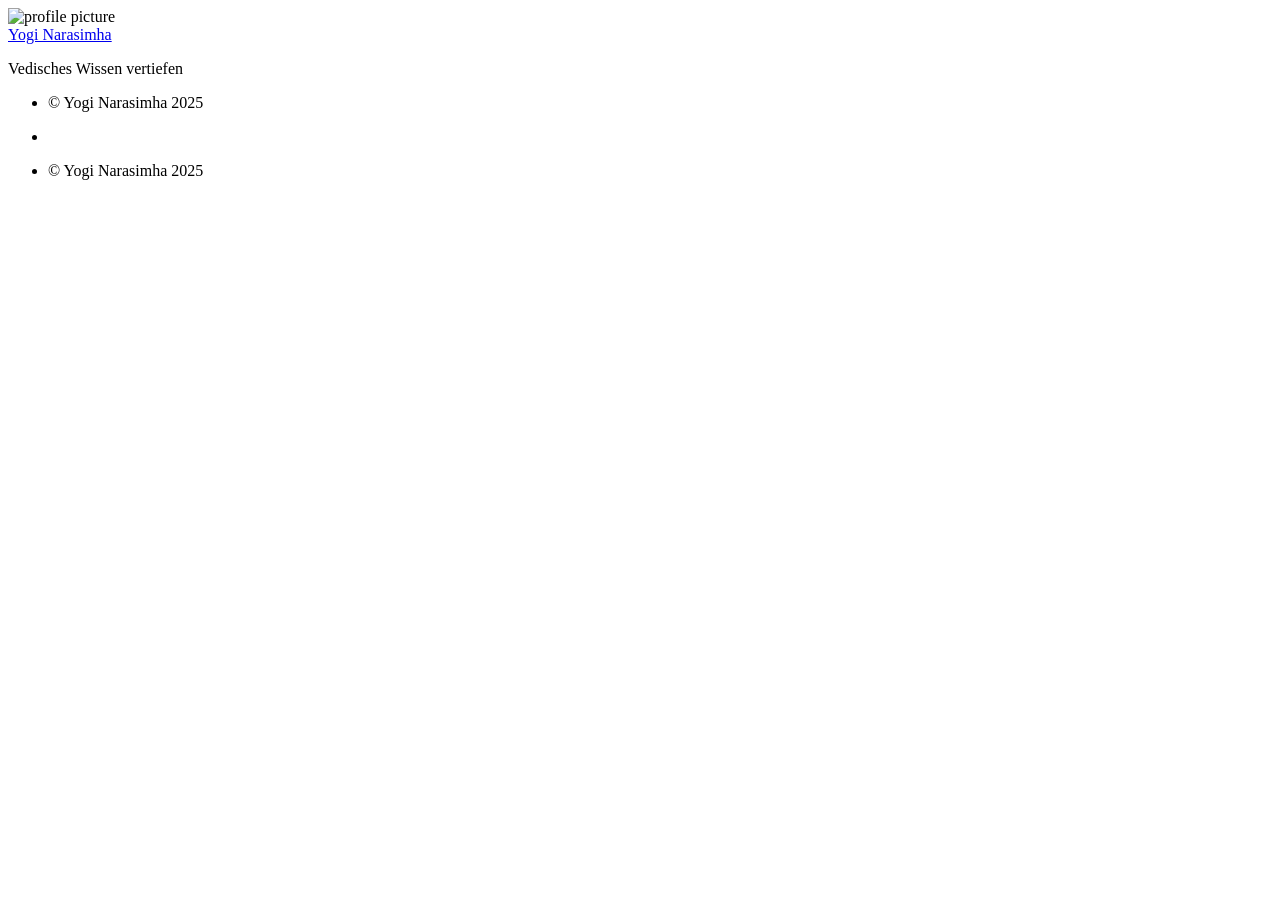
==== public/categories/index.html @ e64c1cd4 "Add" ====
<!doctype html>
<html
  dir="ltr"
  lang="en"
  data-theme=""
  
    class="html theme--light"
  
><head><script src="/livereload.js?mindelay=10&amp;v=2&amp;port=35573&amp;path=livereload" data-no-instant defer></script>
  <meta charset="utf-8" />
  <title>
    Yogi Narasimha
        |
        Categories
      

    

  </title>

  <meta name="generator" content="Hugo 0.149.1"><meta name="viewport" content="width=device-width,initial-scale=1,viewport-fit=cover" />
  <meta name="author" content="Yogi Narasimha" />
  <meta
    name="description"
    content="Vedisches Wissen vertiefen"
  />
  
  
        <link rel="stylesheet" href="/css/anatole.css" />
      
  <link
    rel="stylesheet"
    href="/css/markupHighlight.min.73ccfdf28df555e11009c13c20ced067af3cb021504cba43644c705930428b00.css"
    integrity="sha256-c8z98o31VeEQCcE8IM7QZ688sCFQTLpDZExwWTBCiwA="
    crossorigin="anonymous"
    type="text/css"
  />
  
  
  <link
    rel="stylesheet"
    href="/fontawesome/css/fontawesome.min.137b1cf3cea9a8adb7884343a9a5ddddf4280f59153f74dc782fb7f7bf0d0519.css"
    integrity="sha256-E3sc886pqK23iENDqaXd3fQoD1kVP3TceC&#43;3978NBRk="
    crossorigin="anonymous"
    type="text/css"
  />
  
  <link
    rel="stylesheet"
    href="/fontawesome/css/solid.min.e65dc5b48fb5f39b142360c57c3a215744c94e56c755c929cc3e88fe12aab4d3.css"
    integrity="sha256-5l3FtI&#43;185sUI2DFfDohV0TJTlbHVckpzD6I/hKqtNM="
    crossorigin="anonymous"
    type="text/css"
  />
  
  <link
    rel="stylesheet"
    href="/fontawesome/css/regular.min.6f4f16d58da1c82c0c3a3436e021a3d39b4742f741192c546e73e947eacfd92f.css"
    integrity="sha256-b08W1Y2hyCwMOjQ24CGj05tHQvdBGSxUbnPpR&#43;rP2S8="
    crossorigin="anonymous"
    type="text/css"
  />
  
  <link
    rel="stylesheet"
    href="/fontawesome/css/brands.min.e10425ad768bc98ff1fb272a0ac8420f9d1ba22f0612c08ff1010c95080ffe7e.css"
    integrity="sha256-4QQlrXaLyY/x&#43;ycqCshCD50boi8GEsCP8QEMlQgP/n4="
    crossorigin="anonymous"
    type="text/css"
  />
  
  <link rel="shortcut icon" href="/favicon.ico" type="image/x-icon" />
  <link rel="apple-touch-icon" sizes="180x180" href="/apple-touch-icon.png" />
  <link rel="icon" type="image/png" sizes="32x32" href="/favicon-32x32.png" />
  <link rel="icon" type="image/png" sizes="16x16" href="/favicon-16x16.png" />

  <link rel="canonical" href="http://localhost:35573/categories/" />
  
  <link rel="alternate" type="application/rss+xml" href="/categories/index.xml" title="" />
  
  
  
  <script
    type="text/javascript"
    src="/js/anatole-header.min.f9132794301a01ff16550ed66763482bd848f62243d278f5e550229a158bfd32.js"
    integrity="sha256-&#43;RMnlDAaAf8WVQ7WZ2NIK9hI9iJD0nj15VAimhWL/TI="
    crossorigin="anonymous"
  ></script>

  
    
    
    <script
      type="text/javascript"
      src="/js/anatole-theme-switcher.min.8724ddf9268dee451060f191961647573c7f592fbccc6d858746236b3f915813.js"
      integrity="sha256-hyTd&#43;SaN7kUQYPGRlhZHVzx/WS&#43;8zG2Fh0Yjaz&#43;RWBM="
      crossorigin="anonymous"
    ></script>
  

  

  

  


  
  
  <meta name="twitter:card" content="summary">
  <meta name="twitter:title" content="Categories">
  <meta name="twitter:description" content="Vedisches Wissen vertiefen">



  
  <meta property="og:url" content="http://localhost:35573/categories/">
  <meta property="og:site_name" content="Yogi Narasimha">
  <meta property="og:title" content="Categories">
  <meta property="og:description" content="Vedisches Wissen vertiefen">
  <meta property="og:locale" content="de_ch">
  <meta property="og:type" content="website">



  
  



  
  
  
</head>
<body class="body">
    <div class="wrapper">
      <aside
        
          class="wrapper__sidebar"
        
      ><div
  class="sidebar
    animated fadeInDown
  "
>
  <div class="sidebar__content">
    <div class="sidebar__introduction">
      <img
        class="sidebar__introduction-profileimage"
        src="/"
        alt="profile picture"
      />
      
        <div class="sidebar__introduction-title">
          <a href="/">Yogi Narasimha</a>
        </div>
      
      <div class="sidebar__introduction-description">
        <p>Vedisches Wissen vertiefen</p>
      </div>
    </div>
    <ul class="sidebar__list">
      
    </ul>
  </div><footer class="footer footer__sidebar">
  <ul class="footer__list">
    <li class="footer__item">
      &copy;
      
        Yogi Narasimha
        2025
      
    </li>
    
  </ul>
</footer>
  
  <script
    type="text/javascript"
    src="/js/medium-zoom.min.9531b4a2217a70c5a1fce89c1f81c9ebbdd586708fcd4130b417320c7230c8d6.js"
    integrity="sha256-lTG0oiF6cMWh/OicH4HJ673VhnCPzUEwtBcyDHIwyNY="
    crossorigin="anonymous"
  ></script></div>
</aside>
      <main
        
          class="wrapper__main"
        
      >
        <header class="header"><div
  class="
    animated fadeInDown
  "
>
  <a role="button" class="navbar-burger" data-target="navMenu" aria-label="menu" aria-expanded="false">
    <span aria-hidden="true" class="navbar-burger__line"></span>
    <span aria-hidden="true" class="navbar-burger__line"></span>
    <span aria-hidden="true" class="navbar-burger__line"></span>
  </a>
  <nav class="nav">
    <ul class="nav__list" id="navMenu">
      
      
    </ul>
    <ul class="nav__list nav__list--end">
      
      
        <li class="nav__list-item">
          <div class="themeswitch">
            <a title="Switch Theme">
              <i class="fas fa-adjust fa-fw" aria-hidden="true"></i>
            </a>
          </div>
        </li>
      
    </ul>
  </nav>
</div>
</header>
  <div
    class="archive 
      animated fadeInDown
    "
  >
    
  </div>

      </main>
    </div><footer class="footer footer__base">
  <ul class="footer__list">
    <li class="footer__item">
      &copy;
      
        Yogi Narasimha
        2025
      
    </li>
    
  </ul>
</footer>
  
  <script
    type="text/javascript"
    src="/js/medium-zoom.min.9531b4a2217a70c5a1fce89c1f81c9ebbdd586708fcd4130b417320c7230c8d6.js"
    integrity="sha256-lTG0oiF6cMWh/OicH4HJ673VhnCPzUEwtBcyDHIwyNY="
    crossorigin="anonymous"
  ></script></body>
</html>
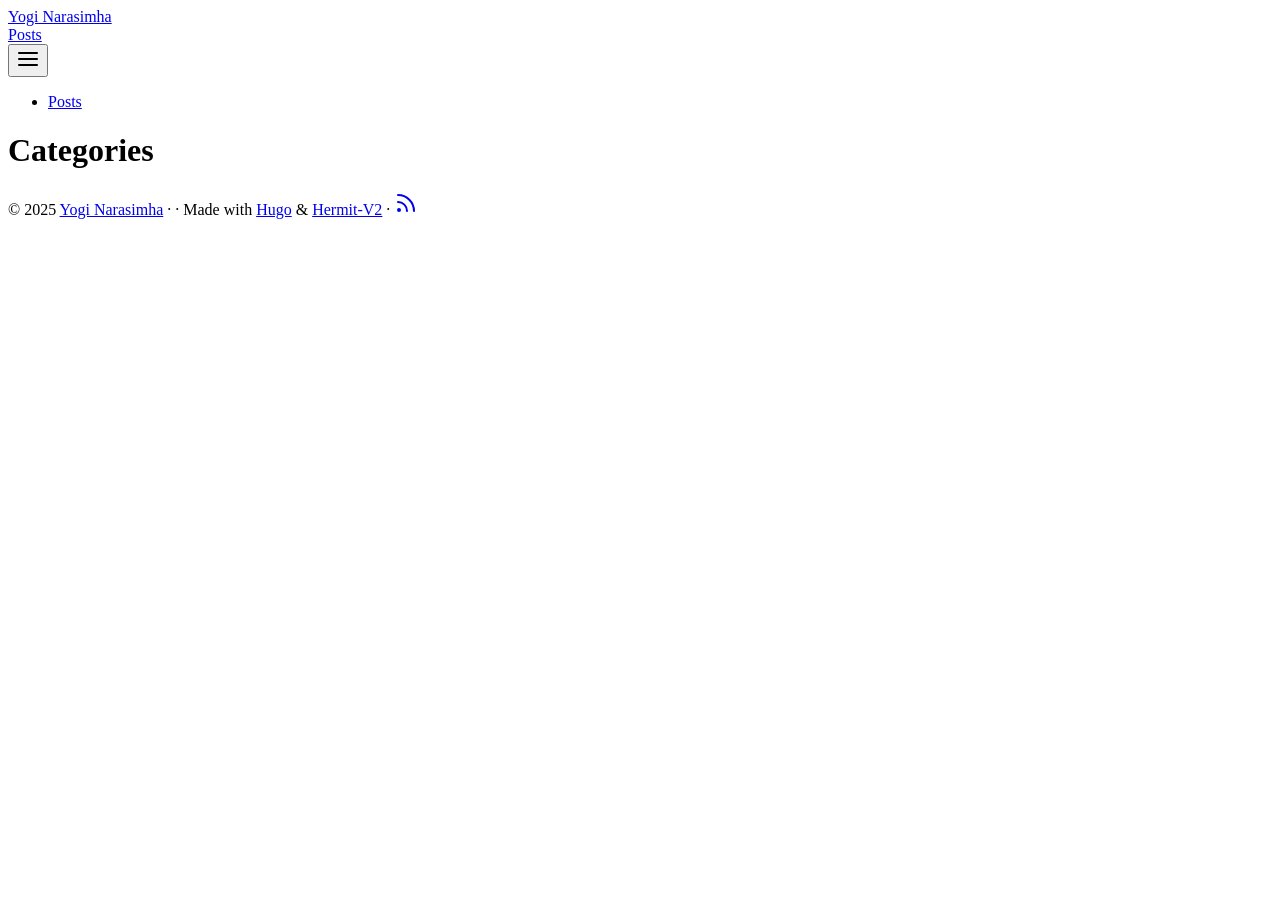
==== commit 68f31fde: "gitignore" ====
--- a/public/categories/index.html
+++ b/public/categories/index.html
@@ -1,248 +1,69 @@
-<!doctype html>
-<html
-  dir="ltr"
-  lang="en"
-  data-theme=""
-  
-    class="html theme--light"
-  
-><head><script src="/livereload.js?mindelay=10&amp;v=2&amp;port=35573&amp;path=livereload" data-no-instant defer></script>
-  <meta charset="utf-8" />
-  <title>
-    Yogi Narasimha
-        |
-        Categories
-      
+<!DOCTYPE html>
+<html lang="de-ch">
 
-    
+<head><script src="/livereload.js?mindelay=10&amp;v=2&amp;port=35573&amp;path=livereload" data-no-instant defer></script><meta charset="UTF-8">
+<meta http-equiv="Content-Type" content="text/html; charset=utf-8">
+<meta name="viewport" content="width=device-width, initial-scale=1.0">
+<meta http-equiv="X-UA-Compatible" content="ie=edge"><meta name="robots" content="index, follow"><meta name="author" content="Yogi Narasimha">
+<meta name="description" content="Vedisches Wissen vertiefen">
+<link rel="author" type="text/plain" href="/humans.txt">
+<link rel="manifest" href="/site.webmanifest"><link rel="icon" type="image/png" sizes="96x96" href="/favicon-96x96.png" />
+<link rel="apple-touch-icon" sizes="180x180" href="/apple-touch-icon.png">
+<meta name="apple-mobile-web-app-title" content="Yogi Narasimha" />
+<meta name="theme-color" content="#494f5c">
+<meta name="msapplication-TileColor" content="#494f5c">
+<link rel="mask-icon" href="/safari-pinned-tab.svg" color="#494f5c">
 
-  </title>
-
-  <meta name="generator" content="Hugo 0.149.1"><meta name="viewport" content="width=device-width,initial-scale=1,viewport-fit=cover" />
-  <meta name="author" content="Yogi Narasimha" />
-  <meta
-    name="description"
-    content="Vedisches Wissen vertiefen"
-  />
-  
-  
-        <link rel="stylesheet" href="/css/anatole.css" />
-      
-  <link
-    rel="stylesheet"
-    href="/css/markupHighlight.min.73ccfdf28df555e11009c13c20ced067af3cb021504cba43644c705930428b00.css"
-    integrity="sha256-c8z98o31VeEQCcE8IM7QZ688sCFQTLpDZExwWTBCiwA="
-    crossorigin="anonymous"
-    type="text/css"
-  />
-  
-  
-  <link
-    rel="stylesheet"
-    href="/fontawesome/css/fontawesome.min.137b1cf3cea9a8adb7884343a9a5ddddf4280f59153f74dc782fb7f7bf0d0519.css"
-    integrity="sha256-E3sc886pqK23iENDqaXd3fQoD1kVP3TceC&#43;3978NBRk="
-    crossorigin="anonymous"
-    type="text/css"
-  />
-  
-  <link
-    rel="stylesheet"
-    href="/fontawesome/css/solid.min.e65dc5b48fb5f39b142360c57c3a215744c94e56c755c929cc3e88fe12aab4d3.css"
-    integrity="sha256-5l3FtI&#43;185sUI2DFfDohV0TJTlbHVckpzD6I/hKqtNM="
-    crossorigin="anonymous"
-    type="text/css"
-  />
-  
-  <link
-    rel="stylesheet"
-    href="/fontawesome/css/regular.min.6f4f16d58da1c82c0c3a3436e021a3d39b4742f741192c546e73e947eacfd92f.css"
-    integrity="sha256-b08W1Y2hyCwMOjQ24CGj05tHQvdBGSxUbnPpR&#43;rP2S8="
-    crossorigin="anonymous"
-    type="text/css"
-  />
-  
-  <link
-    rel="stylesheet"
-    href="/fontawesome/css/brands.min.e10425ad768bc98ff1fb272a0ac8420f9d1ba22f0612c08ff1010c95080ffe7e.css"
-    integrity="sha256-4QQlrXaLyY/x&#43;ycqCshCD50boi8GEsCP8QEMlQgP/n4="
-    crossorigin="anonymous"
-    type="text/css"
-  />
-  
-  <link rel="shortcut icon" href="/favicon.ico" type="image/x-icon" />
-  <link rel="apple-touch-icon" sizes="180x180" href="/apple-touch-icon.png" />
-  <link rel="icon" type="image/png" sizes="32x32" href="/favicon-32x32.png" />
-  <link rel="icon" type="image/png" sizes="16x16" href="/favicon-16x16.png" />
-
-  <link rel="canonical" href="http://localhost:35573/categories/" />
-  
-  <link rel="alternate" type="application/rss+xml" href="/categories/index.xml" title="" />
-  
-  
-  
-  <script
-    type="text/javascript"
-    src="/js/anatole-header.min.f9132794301a01ff16550ed66763482bd848f62243d278f5e550229a158bfd32.js"
-    integrity="sha256-&#43;RMnlDAaAf8WVQ7WZ2NIK9hI9iJD0nj15VAimhWL/TI="
-    crossorigin="anonymous"
-  ></script>
-
-  
-    
-    
-    <script
-      type="text/javascript"
-      src="/js/anatole-theme-switcher.min.8724ddf9268dee451060f191961647573c7f592fbccc6d858746236b3f915813.js"
-      integrity="sha256-hyTd&#43;SaN7kUQYPGRlhZHVzx/WS&#43;8zG2Fh0Yjaz&#43;RWBM="
-      crossorigin="anonymous"
-    ></script>
-  
-
-  
-
-  
-
-  
-
-
-  
-  
-  <meta name="twitter:card" content="summary">
-  <meta name="twitter:title" content="Categories">
-  <meta name="twitter:description" content="Vedisches Wissen vertiefen">
-
-
-
-  
-  <meta property="og:url" content="http://localhost:35573/categories/">
+  <meta itemprop="name" content="Categories">
+  <meta itemprop="description" content="Vedisches Wissen vertiefen"><meta property="og:url" content="http://localhost:35573/categories/">
   <meta property="og:site_name" content="Yogi Narasimha">
   <meta property="og:title" content="Categories">
   <meta property="og:description" content="Vedisches Wissen vertiefen">
   <meta property="og:locale" content="de_ch">
   <meta property="og:type" content="website">
 
+  <meta name="twitter:card" content="summary">
+  <meta name="twitter:title" content="Categories">
+  <meta name="twitter:description" content="Vedisches Wissen vertiefen">
+<title>Categories</title><link rel="alternate" type="application/rss+xml" href="http://localhost:35573/categories/index.xml" title="Categories" /><link rel="stylesheet dns-prefetch preconnect preload prefetch" as="style" media="screen" href="http://localhost:35573/css/style.min.359a9e516d88d78bfb1f6818cabf704a116ca2423355012cb4487c958e295145.css" integrity="sha256-NZqeUW2I14v7H2gYyr9wShFsokIzVQEstEh8lY4pUUU=" crossorigin="anonymous"></head>
 
+<body id="page">
+<header id="site-header">
+	<div class="hdr-wrapper section-inner">
+		<div class="hdr-left">
+			<div class="site-branding">
+				<a href="http://localhost:35573/">Yogi Narasimha</a>
+			</div>
+			<nav class="site-nav hide-in-mobile"><a href="http://localhost:35573/posts/">Posts</a></nav>
+		</div>
+		<div class="hdr-right hdr-icons">
+			<button id="menu-btn" class="hdr-btn" title="Menu"><svg xmlns="http://www.w3.org/2000/svg" width="24" height="24" viewBox="0 0 24 24" fill="none" stroke="currentColor"
+      stroke-width="2" stroke-linecap="round" stroke-linejoin="round" class="feather feather-menu">
+      <line x1="3" y1="12" x2="21" y2="12"></line>
+      <line x1="3" y1="6" x2="21" y2="6"></line>
+      <line x1="3" y1="18" x2="21" y2="18"></line>
+   </svg></button>
+		</div>
+	</div>
+</header>
+<div id="mobile-menu" class="animated fast">
+	<ul>
+		<li><a href="http://localhost:35573/posts/">Posts</a></li>
+	</ul>
+</div>
 
-  
-  
-
-
-
-  
-  
-  
-</head>
-<body class="body">
-    <div class="wrapper">
-      <aside
-        
-          class="wrapper__sidebar"
-        
-      ><div
-  class="sidebar
-    animated fadeInDown
-  "
->
-  <div class="sidebar__content">
-    <div class="sidebar__introduction">
-      <img
-        class="sidebar__introduction-profileimage"
-        src="/"
-        alt="profile picture"
-      />
-      
-        <div class="sidebar__introduction-title">
-          <a href="/">Yogi Narasimha</a>
-        </div>
-      
-      <div class="sidebar__introduction-description">
-        <p>Vedisches Wissen vertiefen</p>
-      </div>
-    </div>
-    <ul class="sidebar__list">
-      
-    </ul>
-  </div><footer class="footer footer__sidebar">
-  <ul class="footer__list">
-    <li class="footer__item">
-      &copy;
-      
-        Yogi Narasimha
-        2025
-      
-    </li>
-    
-  </ul>
-</footer>
-  
-  <script
-    type="text/javascript"
-    src="/js/medium-zoom.min.9531b4a2217a70c5a1fce89c1f81c9ebbdd586708fcd4130b417320c7230c8d6.js"
-    integrity="sha256-lTG0oiF6cMWh/OicH4HJ673VhnCPzUEwtBcyDHIwyNY="
-    crossorigin="anonymous"
-  ></script></div>
-</aside>
-      <main
-        
-          class="wrapper__main"
-        
-      >
-        <header class="header"><div
-  class="
-    animated fadeInDown
-  "
->
-  <a role="button" class="navbar-burger" data-target="navMenu" aria-label="menu" aria-expanded="false">
-    <span aria-hidden="true" class="navbar-burger__line"></span>
-    <span aria-hidden="true" class="navbar-burger__line"></span>
-    <span aria-hidden="true" class="navbar-burger__line"></span>
-  </a>
-  <nav class="nav">
-    <ul class="nav__list" id="navMenu">
-      
-      
-    </ul>
-    <ul class="nav__list nav__list--end">
-      
-      
-        <li class="nav__list-item">
-          <div class="themeswitch">
-            <a title="Switch Theme">
-              <i class="fas fa-adjust fa-fw" aria-hidden="true"></i>
-            </a>
-          </div>
-        </li>
-      
-    </ul>
-  </nav>
-</div>
-</header>
-  <div
-    class="archive 
-      animated fadeInDown
-    "
-  >
-    
-  </div>
-
-      </main>
-    </div><footer class="footer footer__base">
-  <ul class="footer__list">
-    <li class="footer__item">
-      &copy;
-      
-        Yogi Narasimha
-        2025
-      
-    </li>
-    
-  </ul>
-</footer>
-  
-  <script
-    type="text/javascript"
-    src="/js/medium-zoom.min.9531b4a2217a70c5a1fce89c1f81c9ebbdd586708fcd4130b417320c7230c8d6.js"
-    integrity="sha256-lTG0oiF6cMWh/OicH4HJ673VhnCPzUEwtBcyDHIwyNY="
-    crossorigin="anonymous"
-  ></script></body>
-</html>
+	<main class="site-main section-inner thin animated fadeIn faster">
+		<h1>Categories</h1></main>
+<footer id="site-footer" class="section-inner thin animated fadeIn faster">
+<p>
+	&copy; 2025 <a href="http://localhost:35573/">Yogi Narasimha</a>
+	&#183; 
+	&#183; Made with <a href="https://gohugo.io/" target="_blank" rel="noopener" title="The world's fastest framework for building websites">Hugo</a> &amp; <a href="https://github.com/1bl4z3r/hermit-V2" target="_blank" rel="noopener" title="A fast, minimalist Hugo theme">Hermit-V2</a>
+	&#183; <a href="http://localhost:35573/index.xml" target="_blank" title="rss"><svg xmlns="http://www.w3.org/2000/svg" width="24" height="24" viewBox="0 0 24 24" fill="none" stroke="currentColor"
+   stroke-width="2" stroke-linecap="round" stroke-linejoin="round" class="feather feather-rss">
+   <path d="M4 11a9 9 0 0 1 9 9"></path>
+   <path d="M4 4a16 16 0 0 1 16 16"></path>
+   <circle cx="5" cy="19" r="1"></circle>
+</svg></a></p></footer>
+<script async src="http://localhost:35573/js/bundle.min.a2910447d5c22e84c4b04382d8c10c056b2b9d3e15c64d1fa04882359d61afd3.js" integrity="sha256-opEER9XCLoTEsEOC2MEMBWsrnT4Vxk0foEiCNZ1hr9M=" crossorigin="anonymous"></script></body>
+</html>
